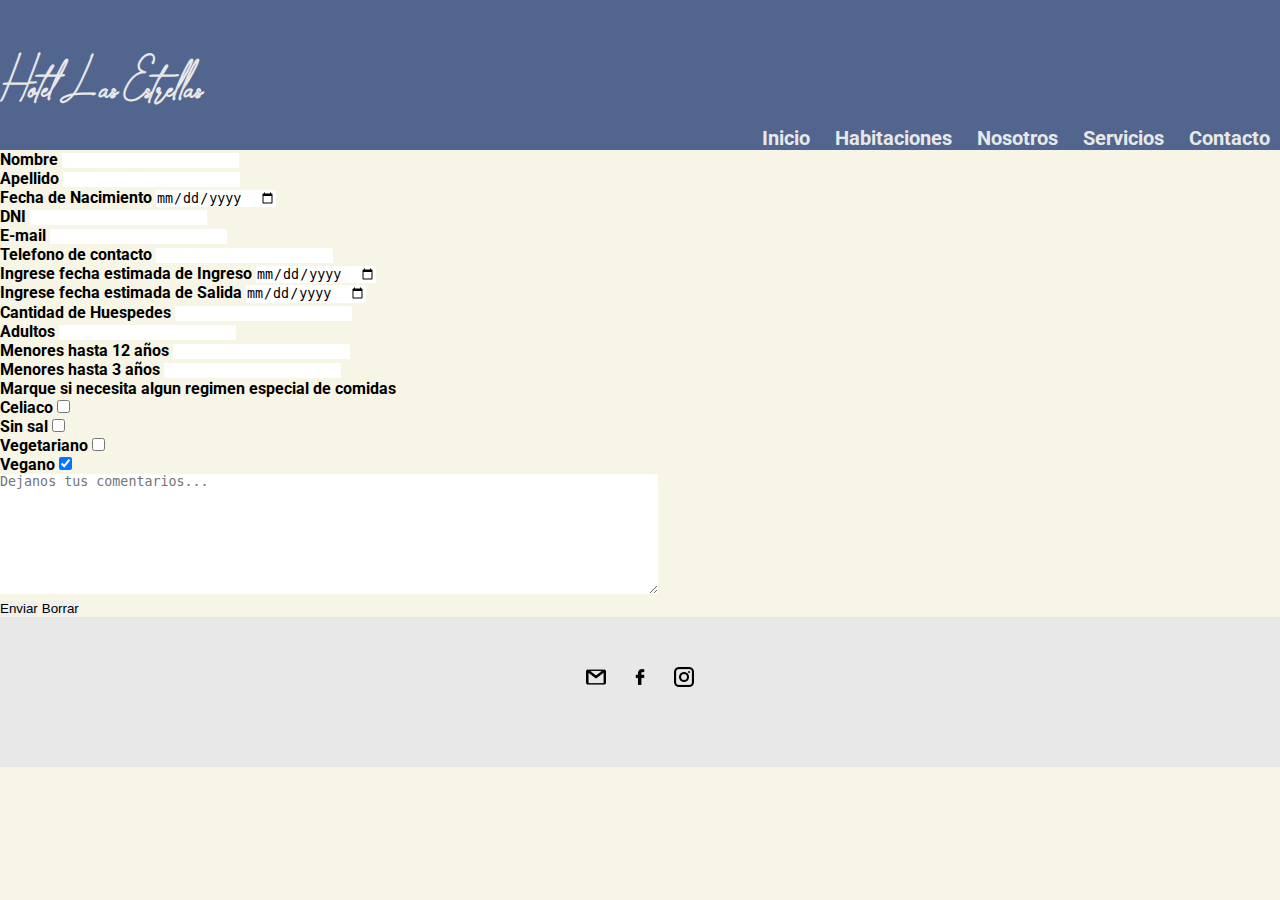
==== pages/contacto.html @ ddeaca14 "cambios" ====
<!DOCTYPE html>
<html lang="en">
<head>
    <meta charset="UTF-8">
    <meta http-equiv="X-UA-Compatible" content="IE=edge">
    <meta name="viewport" content="width=device-width, initial-scale=1.0">
    <link rel="preconnect" href="https://fonts.googleapis.com">
    <link rel="preconnect" href="https://fonts.gstatic.com" crossorigin>
    <link href="https://fonts.googleapis.com/css2?family=Roboto:ital,wght@0,100;0,400;0,500;0,700;1,700&display=swap" rel="stylesheet">
    <link rel="stylesheet" href="https://cdnjs.cloudflare.com/ajax/libs/animate.css/4.1.1/animate.min.css"/>   
    <link rel="stylesheet" href="../CSS/estilos.css">
    <script src="../js/script.js"></script>
    <link href="https://cdn.jsdelivr.net/npm/bootstrap@5.0.2/dist/css/bootstrap.min.css" rel="stylesheet" integrity="sha384-EVSTQN3/azprG1Anm3QDgpJLIm9Nao0Yz1ztcQTwFspd3yD65VohhpuuCOmLASjC" crossorigin="anonymous">
    <title>Contacto</title>
</head>    
<body>
    <header>
        <div>
            <h1> Hotel Las Estrellas</h1>
        </div>  
        <nav>
            <ul>
                <li><a href="../index.html">Inicio</a></li>
                <li><a href="../pages/habitaciones.html">Habitaciones</a></li> 
                <li><a href="../pages/nosotros.html">Nosotros</a></li> 
                <li><a href="../pages/servicios.html">Servicios</a></li>  
                <li><a href="../pages/contacto.html">Contacto</a></li>    
            </ul>     
        </nav>
    </header>
    <main> 
        <div class="container">
            <form class="row p-3">
                <div class="col-4">
                    <label for="nombre" class="form-label" >Nombre</label>
                    <input type="text" class="form-control" required id="nombre">
                </div>      
                <div class="col-4">      
                    <label for="apellido" class="form-label">Apellido</label>
                    <input type="text" class="form-control" required id="apellido">    
                </div>  
                <div class="col-4 ">
                    <label for="fechaNacimiento" class="form-label">Fecha de Nacimiento</label>
                    <input type="date" class="form-control" id="fechaNacimiento">    
                </div> 
            </form>
            <form class="row p-3">
                <div class="col-4">
                    <label for="dni" class="form-label">DNI</label>
                    <input type="number" class="form-control" required id="dni">    
                </div>  
                <div class="col-4">
                    <label for="correo" class="form-label">E-mail</label>
                    <input type="email" class="form-control" id="correo">    
                </div>  
                <div class="col-4">
                    <label for="telNumber" class="form-label">Telefono de contacto</label>
                    <input type="tel" class="form-control" required id="telNumber">    
                </div>  
            </form>
            <form class="row p-3">
                <div class="col-6">
                    <label for="fechaIngreso" class="form-label">Ingrese fecha estimada de Ingreso</label>
                    <input type="date" class="form-control" required id="FechaIngreso">    
                </div>  
                <div class="col-6">
                    <label for="fechaSalida" class="form-label">Ingrese fecha estimada de Salida</label>
                    <input type="date" class="form-control" required id="fechaSalida">    
                </div>  
            </form>
            <form class="row p-3">
                <div class="col-3">
                    <label for="cantHuesped" class="form-label">Cantidad de Huespedes</label>
                    <input type="number" class="form-control" id="cantHuesped">    
                </div>  
                <div class="col-3">
                    <label for="cantHuespedAdult" class="form-label">Adultos</label>
                    <input type="number" class="form-control" id="cantHuespedAdul">    
                </div>   
                <div class="col-3">
                    <label for="cantHuespedMen" class="form-label">Menores hasta 12 años</label>
                    <input type="number" class="form-control" id="cantHuespedMen">    
                </div> 
                <div class="col-3">
                    <label for="cantHuespedMen" class="form-label">Menores hasta 3 años</label>
                    <input type="number" class="form-control" id="cantHuespedMen">    
                </div> 
                <div class="row p-4">
                    <div class="col-4">
                        <p>Marque si necesita algun regimen especial de comidas</p>
                        <div class="form-check">
                            <label class="form-check-label" for="celiaco">Celiaco</label>
                            <input class="form-check-input" type="checkbox" id="celiaco">
                        </div>
                        <div class="form-check">
                            <label class="form-check-label" for="sinSal">Sin sal</label>
                            <input class="form-check-input" type="checkbox" id="SinSal">
                        </div>
                        <div class="form-check">
                            <label class="form-check-label" for="vegetariano">Vegetariano</label>
                            <input class="form-check-input" type="checkbox" id="vegetariano">
                        </div>
                        <div class="form-check">
                            <label class="form-check-label" for="vegano">Vegano</label>
                            <input class="form-check-input" type="checkbox" id="vegano" checked>
                        </div>
                    </div>
                    <div class="col-8">
                        <textarea name="comentarios" id="comentario" cols="80" rows="8" placeholder="Dejanos tus comentarios..."></textarea>
                    </div> 
                </div>
    
            </form>
    
    
    
            <input class="btn btn-primary" type="submit" value="Enviar">
            <input class="btn btn-danger" type="reset" value="Borrar">
    
    
        
    
    
        
    </main>
    <footer>
        <div >
            <a class="botonEnlaces" href="#"><img src="../assets/imagenes/gmail.png" alt="Correo" width="20"  ></a>   
            <a class="botonEnlaces" href="#"><img src="../assets/imagenes/facebook.png" alt="Facebook" width="20"  ></a>
            <a class="botonEnlaces" href="#"><img src="../assets/imagenes/instagram.png" alt="instagram" width="20"  ></a>
        </div> 
    </footer>  
    <script src="https://cdn.jsdelivr.net/npm/@popperjs/core@2.9.2/dist/umd/popper.min.js" integrity="sha384-IQsoLXl5PILFhosVNubq5LC7Qb9DXgDA9i+tQ8Zj3iwWAwPtgFTxbJ8NT4GN1R8p" crossorigin="anonymous"></script>
    <script src="https://cdn.jsdelivr.net/npm/bootstrap@5.0.2/dist/js/bootstrap.min.js" integrity="sha384-cVKIPhGWiC2Al4u+LWgxfKTRIcfu0JTxR+EQDz/bgldoEyl4H0zUF0QKbrJ0EcQF" crossorigin="anonymous"></script>   
</body>
</html>
---- CSS/estilos.css ----
@font-face{
    font-family: "zhegotte";
    src: url(../assets/fonts/Zhegotte.otf);
}
* {
    margin: 0;
    padding: 0;
    border: 0;
}

body {
    font-family: "Roboto",sans-serif, Arial, Helvetica;
    font-weight: bold;
    background-color: #F7F5E6;
}
header {
    background-color:#F7F5E6;
    background-color: #52658F;
    font-size: 20px;
    text-align: right;
}

h1 {
    text-align: left;
    font-size: 30px;
    background-position: left;
    padding-top: 50px;
    color: #E8E8E8;
    font-family: "zhegotte"; 
}


ul li {
    display: inline-block;
    background-size: contain;
    background-position: right;
}

ul li a {
    text-decoration: none;
    color: #E8E8E8;
    padding: 10px;
}
footer {
    height: 50px;
    padding: 50px;
    background-color: #E8E8E8;
    color: #333A56;
    text-align: center;
}    

.botonEnlaces{
    text-align: center;
    margin-left: 10px;
    margin-right: 10px;
    
}

.imagenHotel{
    display: flex;
    width: 100%;
    height: 50%;
    margin-top: 50px;
}
.datosNosotros{
    width: 90%;
    margin: 20px auto;
    
    display: grid;
    grid-gap: 20px;
    grid-template-columns: repeat(2, 1fr);
    grid-template-rows: repeat(2, auto);
}
.mapaUbicacion {
    display: flex;
    align-items: center;
}
.habitaciones img{
    display: flex;
    padding: 20px;
    width: 100%;
    height: 100%;
    margin-top: 50px;
}
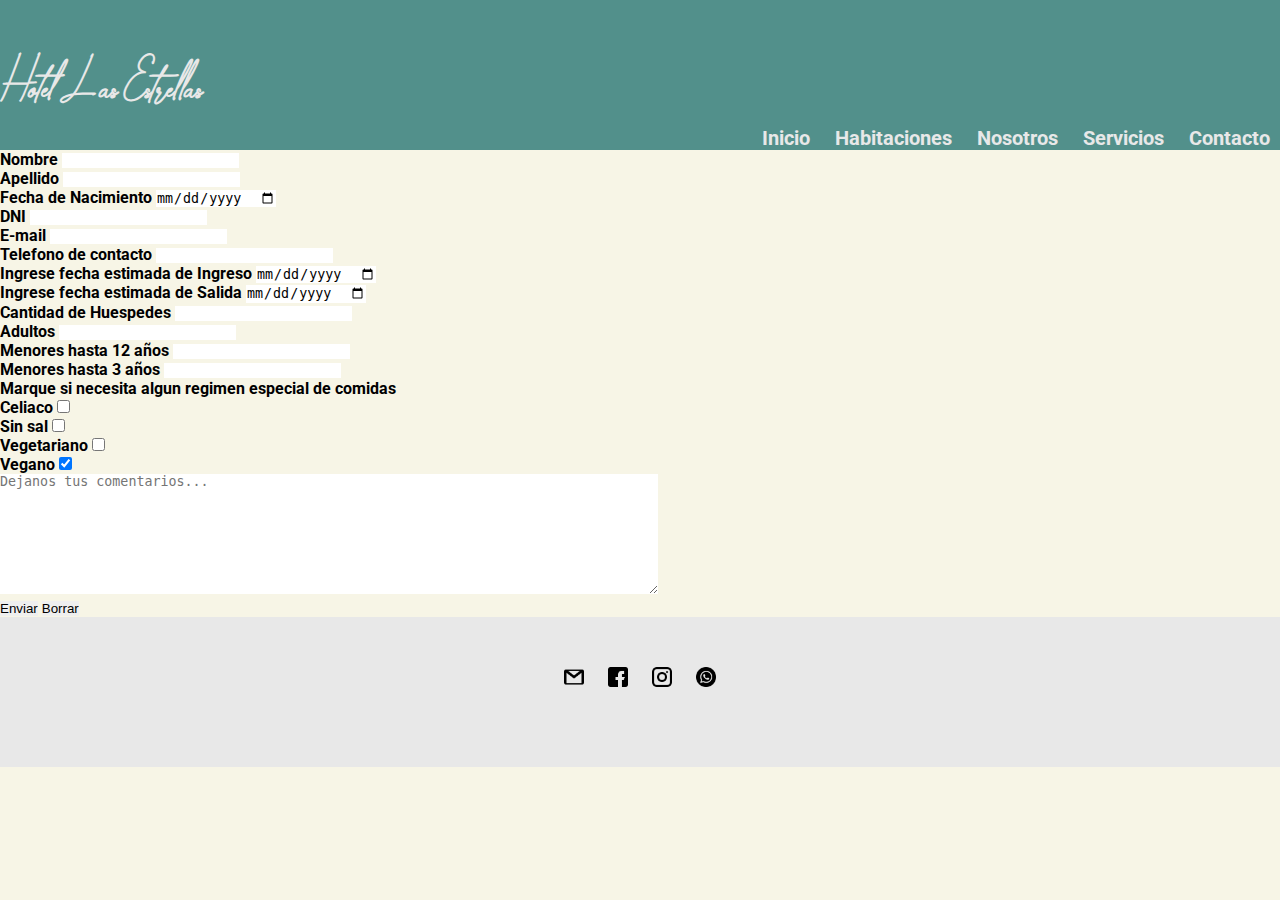
==== commit d48a1a7e: "cambios en la paleta de colores se agregan imagenes optimizadas e iconos" ====
--- a/pages/contacto.html
+++ b/pages/contacto.html
@@ -114,8 +114,8 @@
     
     
     
-            <input class="btn btn-primary" type="submit" value="Enviar">
-            <input class="btn btn-danger" type="reset" value="Borrar">
+            <input class="btn btn-secondary" type="submit" value="Enviar">
+            <input class="btn btn-secondary" type="reset" value="Borrar">
     
     
         
@@ -125,9 +125,10 @@
     </main>
     <footer>
         <div >
-            <a class="botonEnlaces" href="#"><img src="../assets/imagenes/gmail.png" alt="Correo" width="20"  ></a>   
-            <a class="botonEnlaces" href="#"><img src="../assets/imagenes/facebook.png" alt="Facebook" width="20"  ></a>
-            <a class="botonEnlaces" href="#"><img src="../assets/imagenes/instagram.png" alt="instagram" width="20"  ></a>
+            <a class="botonEnlaces" href="#"><img src="../assets/imagenes/gmail.png" alt="Correo"  width="20"  ></a>   
+            <a class="botonEnlaces" href="#"><img src="../assets/imagenes/facebook (4).png" alt="Facebook"  width="20"  ></a>
+            <a class="botonEnlaces" href="#"><img src="../assets/imagenes/instagram.png" alt="instagram"  width="20"  ></a>
+            <a class="botonEnlaces" href="#"><img src="../assets/imagenes/whatsapp.png" alt="whatsApp"  width="20"  ></a>
         </div> 
     </footer>  
     <script src="https://cdn.jsdelivr.net/npm/@popperjs/core@2.9.2/dist/umd/popper.min.js" integrity="sha384-IQsoLXl5PILFhosVNubq5LC7Qb9DXgDA9i+tQ8Zj3iwWAwPtgFTxbJ8NT4GN1R8p" crossorigin="anonymous"></script>
--- a/CSS/estilos.css
+++ b/CSS/estilos.css
@@ -14,8 +14,8 @@
     background-color: #F7F5E6;
 }
 header {
-    background-color:#F7F5E6;
-    background-color: #52658F;
+    
+    background-color: #52908B;
     font-size: 20px;
     text-align: right;
 }
@@ -45,7 +45,6 @@
     height: 50px;
     padding: 50px;
     background-color: #E8E8E8;
-    color: #333A56;
     text-align: center;
 }    
 
@@ -65,7 +64,6 @@
 .datosNosotros{
     width: 90%;
     margin: 20px auto;
-    
     display: grid;
     grid-gap: 20px;
     grid-template-columns: repeat(2, 1fr);
@@ -82,3 +80,18 @@
     height: 100%;
     margin-top: 50px;
 }
+.habitaciones p{
+    display: flex;
+    padding: 20px;
+    margin-top: 50px;
+    font-family: "Roboto",sans-serif, Arial, Helvetica;
+    font-weight: bold;
+}    
+.textoBienvenida{
+    padding: 20px;
+    font-family: "Roboto",sans-serif, Arial, Helvetica;
+    font-weight: bold;
+}
+.textoBienvenida h4{
+    text-align: center;
+}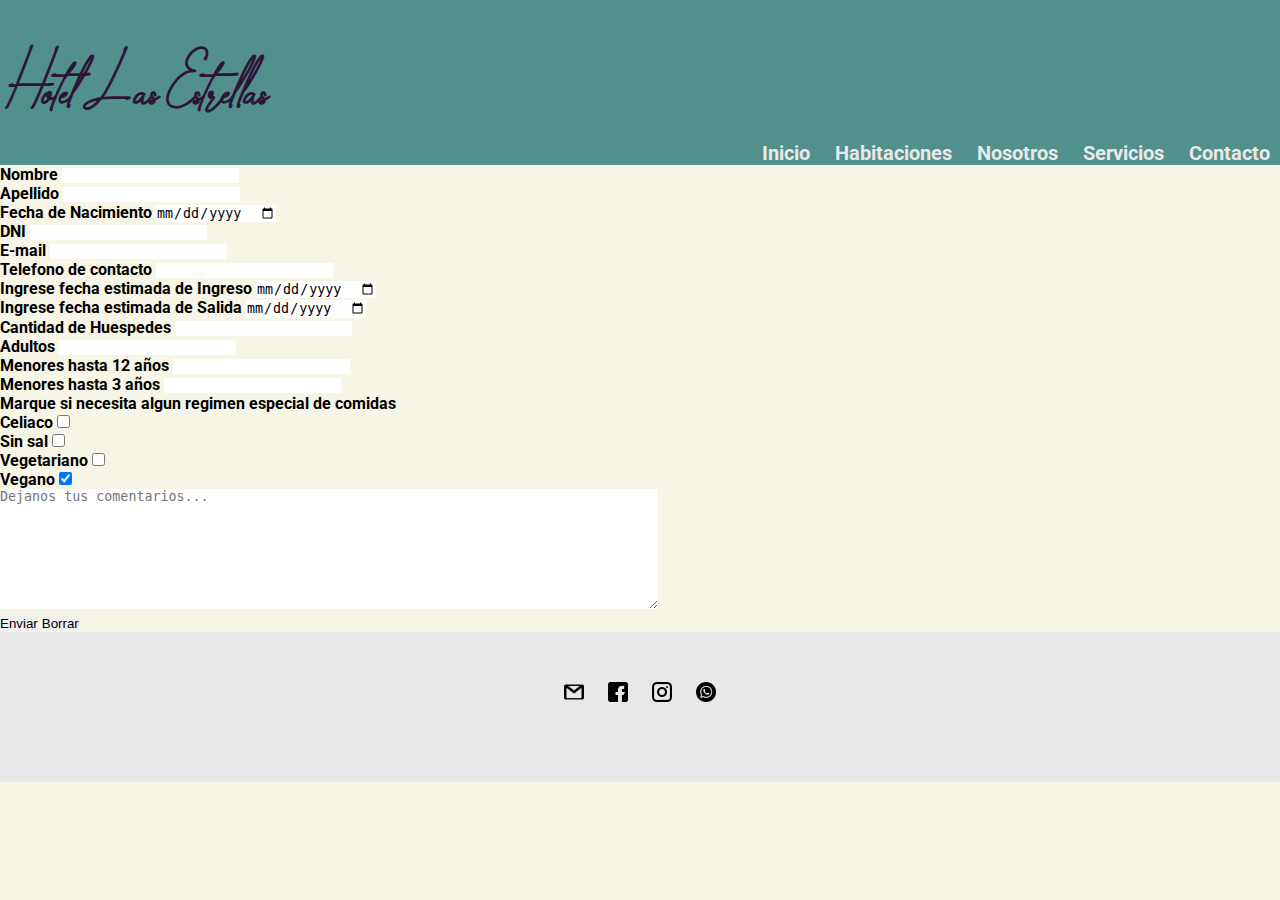
==== commit 28006d3f: "Incluyendo una animación en el header" ====
--- a/pages/contacto.html
+++ b/pages/contacto.html
@@ -15,9 +15,9 @@
 </head>    
 <body>
     <header>
-        <div>
-            <h1> Hotel Las Estrellas</h1>
-        </div>  
+        <div class="textoLogo"> 
+            <p>Hotel Las Estrellas</p>
+        </div>   
         <nav>
             <ul>
                 <li><a href="../index.html">Inicio</a></li>
--- a/CSS/estilos.css
+++ b/CSS/estilos.css
@@ -20,14 +20,20 @@
     text-align: right;
 }
 
-h1 {
+.textoLogo {
     text-align: left;
-    font-size: 30px;
+    font-size: 2.5rem;
     background-position: left;
-    padding-top: 50px;
-    color: #E8E8E8;
+    margin-left: 5px;
+    padding-top: 2.5rem;
+    color: #2e1437;
     font-family: "zhegotte"; 
-}
+    animation-name: cambioTexto;
+    animation-duration: 3s;
+    animation-delay: 1s;  
+    animation-timing-function: linear;
+    animation-iteration-count: 1;
+}   
 
 
 ul li {
@@ -94,4 +100,13 @@
 }
 .textoBienvenida h4{
     text-align: center;
+}
+
+/*Animaciones*/
+@keyframes cambioTexto{
+    0% {font-size: 0rem;}
+    25%  {font-size: 1rem;}
+    50%  {font-size: 1.5rem;}
+    75%  {font-size: 2rem;}
+    100%  {font-size: 2.5rem;}
 }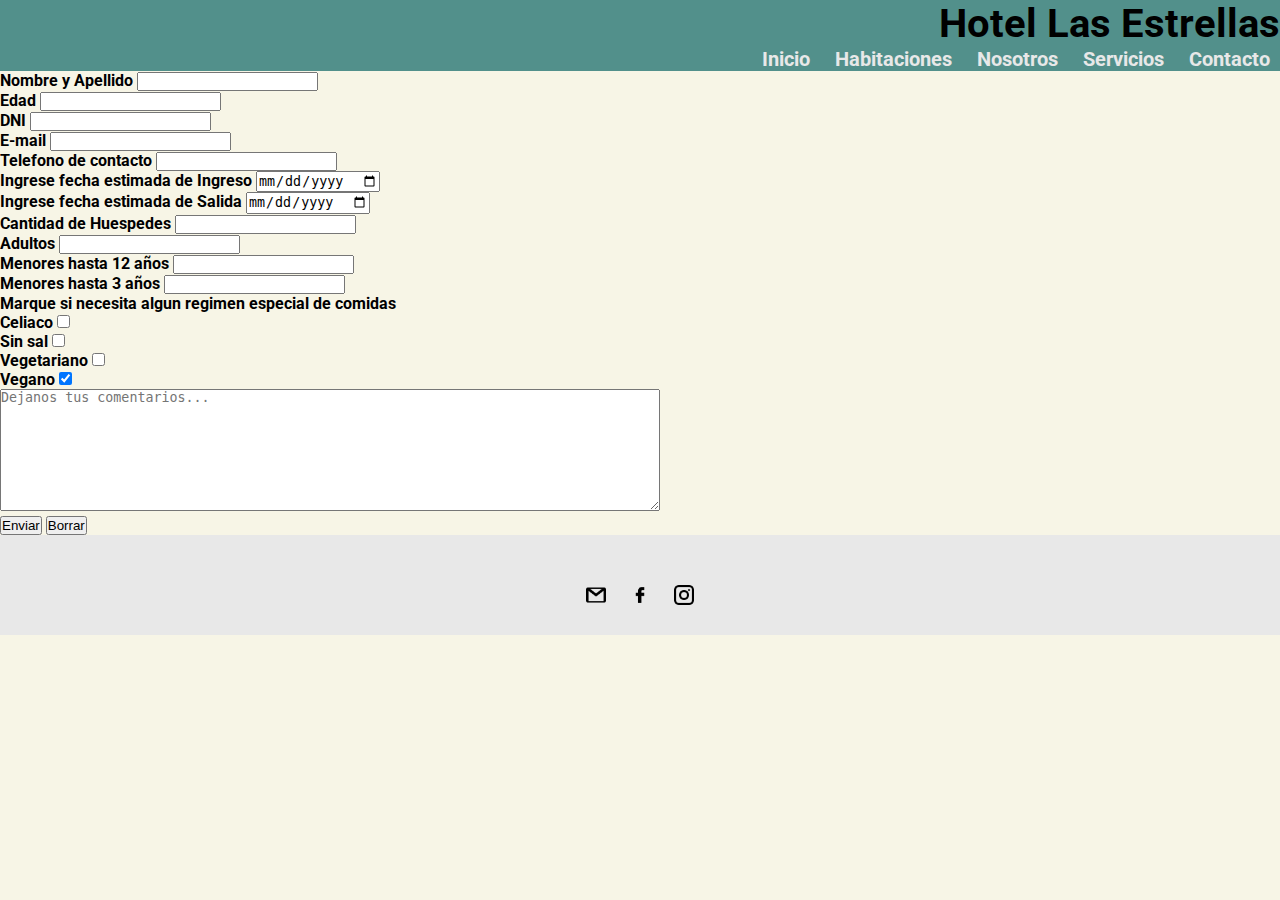
==== commit e439af44: "formulario validacion" ====
--- a/pages/contacto.html
+++ b/pages/contacto.html
@@ -15,9 +15,9 @@
 </head>    
 <body>
     <header>
-        <div class="textoLogo"> 
-            <p>Hotel Las Estrellas</p>
-        </div>   
+        <div>
+            <h1> Hotel Las Estrellas</h1>
+        </div>  
         <nav>
             <ul>
                 <li><a href="../index.html">Inicio</a></li>
@@ -30,18 +30,14 @@
     </header>
     <main> 
         <div class="container">
-            <form class="row p-3">
+            <form name="validacion" class="row p-3">
                 <div class="col-4">
-                    <label for="nombre" class="form-label" >Nombre</label>
+                    <label for="nombre" class="form-label" >Nombre y Apellido</label>
                     <input type="text" class="form-control" required id="nombre">
-                </div>      
-                <div class="col-4">      
-                    <label for="apellido" class="form-label">Apellido</label>
-                    <input type="text" class="form-control" required id="apellido">    
-                </div>  
+                </div>
                 <div class="col-4 ">
-                    <label for="fechaNacimiento" class="form-label">Fecha de Nacimiento</label>
-                    <input type="date" class="form-control" id="fechaNacimiento">    
+                    <label for="edad" class="form-label">Edad</label>
+                    <input type="number" name="edad" class="form-control" id="edad">    
                 </div> 
             </form>
             <form class="row p-3">
@@ -111,10 +107,29 @@
                 </div>
     
             </form>
+
+            <script>
+
+                function validarEnviar() {
+                    if (document.validacion.nombre.value.length == 0) {
+                        alert ("Escriba su nombre")
+                        document.validacion.nombre.focus()
+                        return 0
+                    }
+
+                    alert("Formulario enviado")
+                    document.validacion.submit()
+
+                }
+                
+                    
+
+
+            </script>
     
     
     
-            <input class="btn btn-secondary" type="submit" value="Enviar">
+            <input class="btn btn-primary" type="button" value="Enviar" onclick="validarEnviar()">
             <input class="btn btn-secondary" type="reset" value="Borrar">
     
     
@@ -125,13 +140,12 @@
     </main>
     <footer>
         <div >
-            <a class="botonEnlaces" href="#"><img src="../assets/imagenes/gmail.png" alt="Correo"  width="20"  ></a>   
-            <a class="botonEnlaces" href="#"><img src="../assets/imagenes/facebook (4).png" alt="Facebook"  width="20"  ></a>
-            <a class="botonEnlaces" href="#"><img src="../assets/imagenes/instagram.png" alt="instagram"  width="20"  ></a>
-            <a class="botonEnlaces" href="#"><img src="../assets/imagenes/whatsapp.png" alt="whatsApp"  width="20"  ></a>
+            <a class="botonEnlaces" href="#"><img src="../assets/imagenes/gmail.png" alt="Correo" width="20"  ></a>   
+            <a class="botonEnlaces" href="#"><img src="../assets/imagenes/facebook.png" alt="Facebook" width="20"  ></a>
+            <a class="botonEnlaces" href="#"><img src="../assets/imagenes/instagram.png" alt="instagram" width="20"  ></a>
         </div> 
     </footer>  
     <script src="https://cdn.jsdelivr.net/npm/@popperjs/core@2.9.2/dist/umd/popper.min.js" integrity="sha384-IQsoLXl5PILFhosVNubq5LC7Qb9DXgDA9i+tQ8Zj3iwWAwPtgFTxbJ8NT4GN1R8p" crossorigin="anonymous"></script>
     <script src="https://cdn.jsdelivr.net/npm/bootstrap@5.0.2/dist/js/bootstrap.min.js" integrity="sha384-cVKIPhGWiC2Al4u+LWgxfKTRIcfu0JTxR+EQDz/bgldoEyl4H0zUF0QKbrJ0EcQF" crossorigin="anonymous"></script>   
 </body>
-</html>
+</html>--- a/CSS/estilos.css
+++ b/CSS/estilos.css
@@ -5,21 +5,21 @@
 * {
     margin: 0;
     padding: 0;
-    border: 0;
+    box-sizing: border-box;
 }
-
+main{
+    width: 100vw;
+}
 body {
     font-family: "Roboto",sans-serif, Arial, Helvetica;
     font-weight: bold;
     background-color: #F7F5E6;
 }
 header {
-    
     background-color: #52908B;
     font-size: 20px;
     text-align: right;
 }
-
 .textoLogo {
     text-align: left;
     font-size: 2.5rem;
@@ -34,14 +34,11 @@
     animation-timing-function: linear;
     animation-iteration-count: 1;
 }   
-
-
 ul li {
     display: inline-block;
     background-size: contain;
     background-position: right;
 }
-
 ul li a {
     text-decoration: none;
     color: #E8E8E8;
@@ -101,6 +98,34 @@
 .textoBienvenida h4{
     text-align: center;
 }
+.tituloGalerias{
+    font-weight: 400;
+    text-align: center;
+    padding: 20px 0;
+    font-size: 30px;
+    color: #2e1437;
+}
+.linea{
+    background: #52908B;
+    height: 5px;
+    width: 100%;
+    display: block;    
+}
+.galeria{
+    display: grid;
+    grid-template-columns: repeat(auto-fit, minmax(350px, 1fr));
+    width: 95%;
+    margin: auto;
+    grid-gap: 10px;
+    padding: 40px 0;
+    overflow: hidden;
+}
+.imgGaleria{
+    width: 100%;
+    vertical-align: top;
+    height: 300px;
+    object-fit: cover;
+}
 
 /*Animaciones*/
 @keyframes cambioTexto{
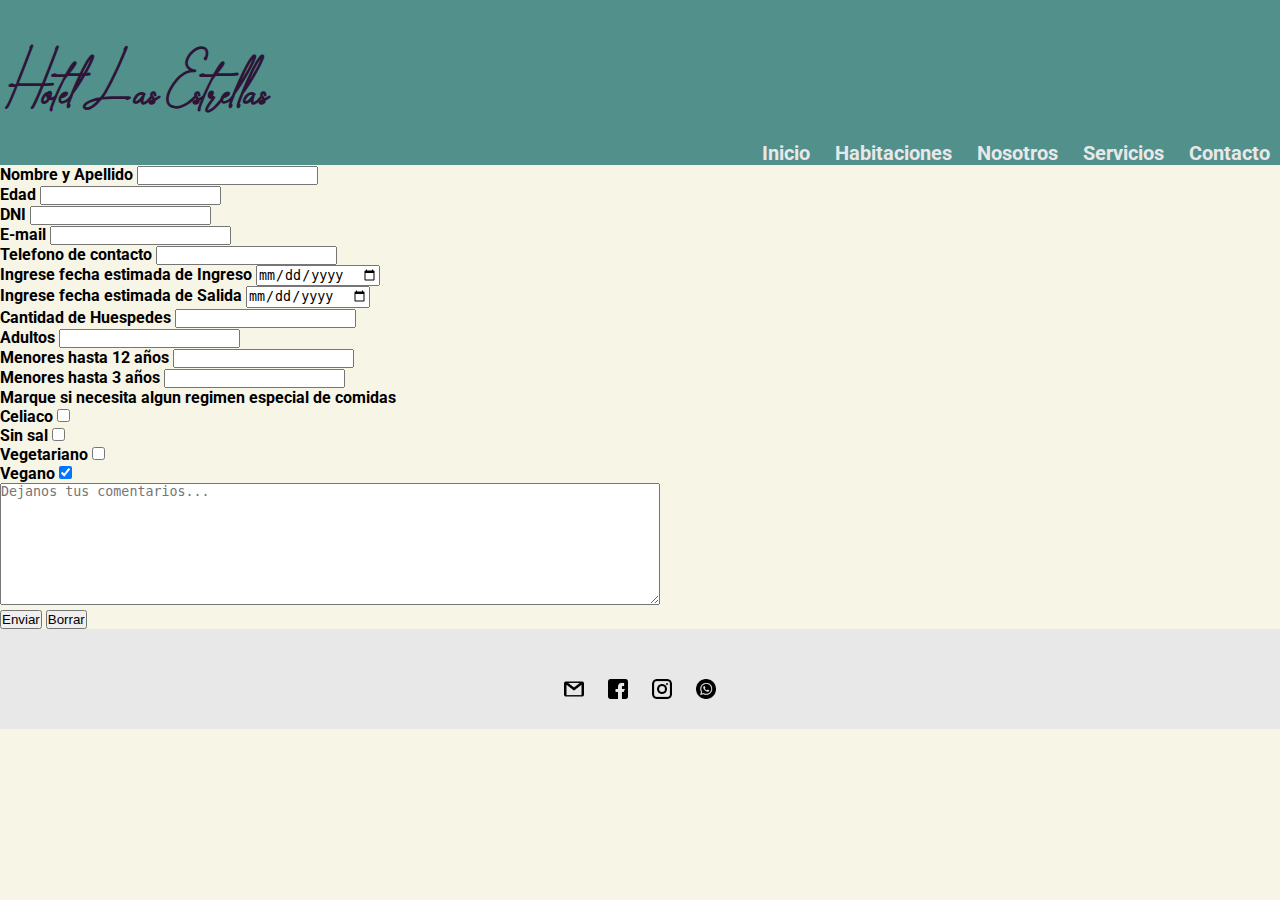
==== commit 51f681f7: "formulario validacion" ====
--- a/pages/contacto.html
+++ b/pages/contacto.html
@@ -15,9 +15,9 @@
 </head>    
 <body>
     <header>
-        <div>
-            <h1> Hotel Las Estrellas</h1>
-        </div>  
+        <div class="textoLogo"> 
+            <p>Hotel Las Estrellas</p>
+        </div>   
         <nav>
             <ul>
                 <li><a href="../index.html">Inicio</a></li>
@@ -107,30 +107,11 @@
                 </div>
     
             </form>
-
-            <script>
-
-                function validarEnviar() {
-                    if (document.validacion.nombre.value.length == 0) {
-                        alert ("Escriba su nombre")
-                        document.validacion.nombre.focus()
-                        return 0
-                    }
-
-                    alert("Formulario enviado")
-                    document.validacion.submit()
-
-                }
-                
-                    
-
-
-            </script>
     
     
     
-            <input class="btn btn-primary" type="button" value="Enviar" onclick="validarEnviar()">
-            <input class="btn btn-secondary" type="reset" value="Borrar">
+            <input class="btn btn-primary" type="submit" value="Enviar">
+            <input class="btn btn-danger" type="reset" value="Borrar">
     
     
         
@@ -140,9 +121,10 @@
     </main>
     <footer>
         <div >
-            <a class="botonEnlaces" href="#"><img src="../assets/imagenes/gmail.png" alt="Correo" width="20"  ></a>   
-            <a class="botonEnlaces" href="#"><img src="../assets/imagenes/facebook.png" alt="Facebook" width="20"  ></a>
-            <a class="botonEnlaces" href="#"><img src="../assets/imagenes/instagram.png" alt="instagram" width="20"  ></a>
+            <a class="botonEnlaces" href="#"><img src="../assets/imagenes/gmail.png" alt="Correo"  width="20"  ></a>   
+            <a class="botonEnlaces" href="#"><img src="../assets/imagenes/facebook (4).png" alt="Facebook"  width="20"  ></a>
+            <a class="botonEnlaces" href="#"><img src="../assets/imagenes/instagram.png" alt="instagram"  width="20"  ></a>
+            <a class="botonEnlaces" href="#"><img src="../assets/imagenes/whatsapp.png" alt="whatsApp"  width="20"  ></a>
         </div> 
     </footer>  
     <script src="https://cdn.jsdelivr.net/npm/@popperjs/core@2.9.2/dist/umd/popper.min.js" integrity="sha384-IQsoLXl5PILFhosVNubq5LC7Qb9DXgDA9i+tQ8Zj3iwWAwPtgFTxbJ8NT4GN1R8p" crossorigin="anonymous"></script>
